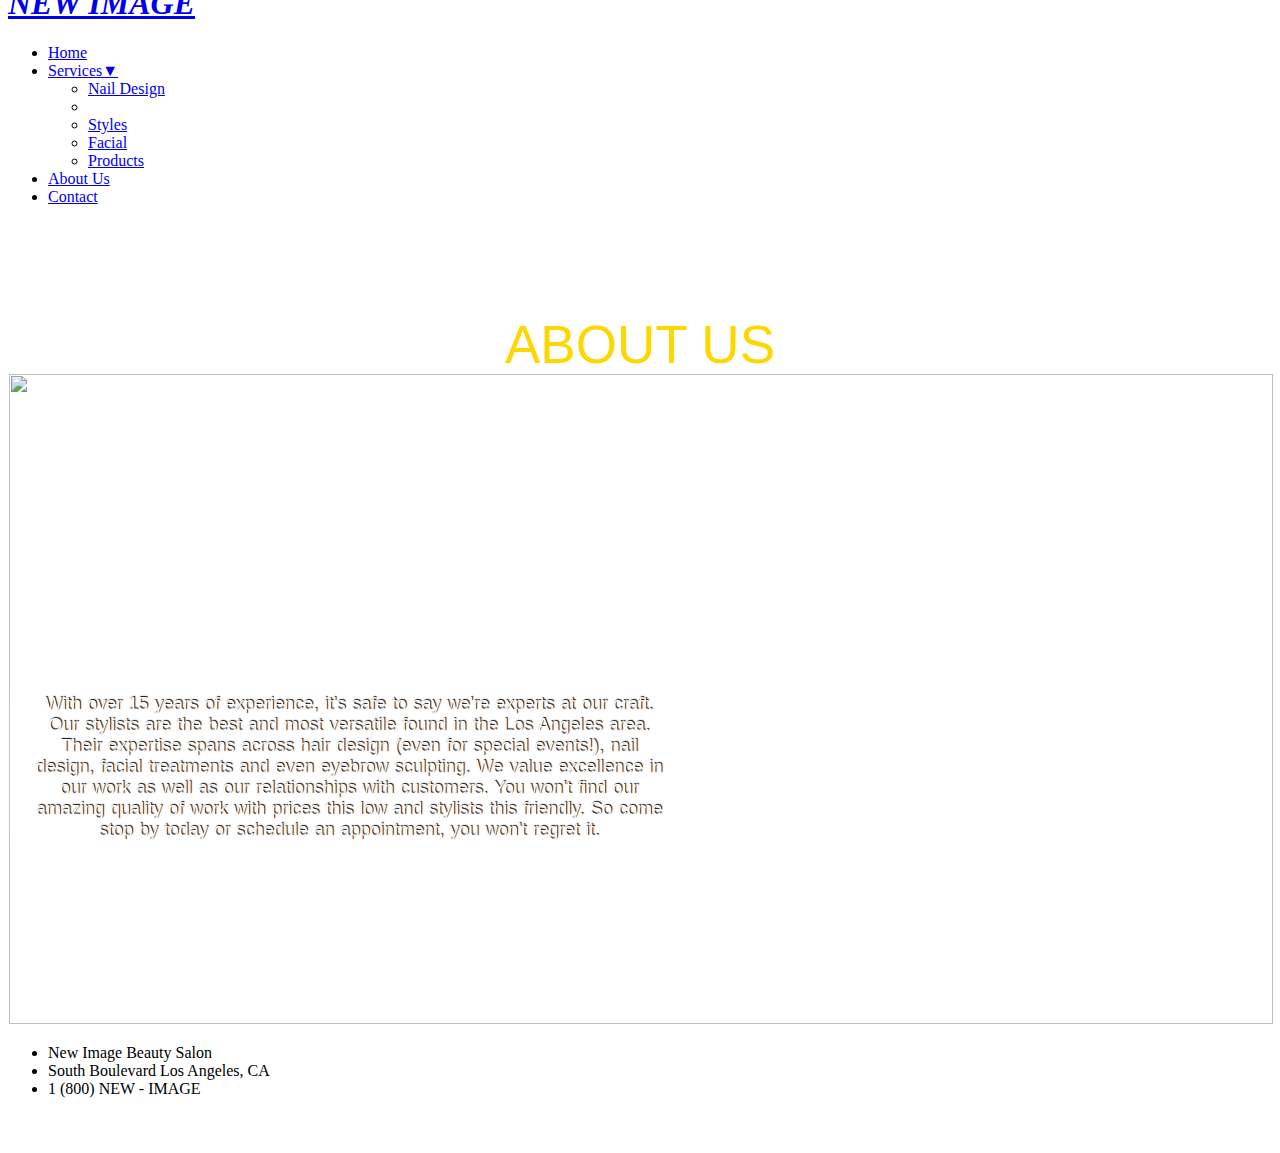
==== aboutus.html @ 52db5657 "Committing New Image Beauty Salon 2.0 HTML5 files" ====
<!DOCTYPE html> 
<html lang = "en"> 
<head> 
	<meta charset = "UTF-8"> 
	<meta name = "viewport" content = "width: device-width, initial-scale = 1.0"> 
	<link rel = "stylesheet" type = "text/css" href = "../CSS/new_image.css"> 
	<script src = "https://ajax.googleapis.com/ajax/libs/jquery/3.1.1/jquery.min.js"></script> 
	<script src = "../JS/new_image.js"></script> 
	<title> New Image Beauty Salon  </title> 
</head> 
<body> 
	<div class = "wrapper">  
		<header>
			<nav> 
				<a class = "nav-button">&#9776;</a>
				<h1 id = "logo"> <a href = "index.html"> <em> NEW IMAGE </em> </a></h1>
				<ul class = "navigation_bar">
					<li><a href = "index.html" > Home </a></li> 
					<li id  = "services_link">
						<a href = "#" > Services&#9660;</a>
						<ul id = "services_submenu">
							<li><a href = "nails.html"> Nail Design </a><li>
							<li><a href = "styles.html"> Styles</a></li>
							<li><a href = "facials.html"> Facial </a></li>
							<li><a href = "products.html"> Products </a></li> 
						</ul> 
					</li> 
					<li><a href = "aboutus.html" > About Us </a></li> 
					<li><a href = "contact.html" > Contact </a></li> 
				</ul>
			</nav> 
		</header>
	</div>


<section class = "wrapper">

	<section class = "wrapper">
		<h3 id = "about_us_header"> About Us </h3> 
	</section>

	<article> 
		<div class = "about_us_menu"> 
			<div class = "about_us_submenu"> 
				<img id = "about_us_img" src = "../Images/scowling_girl.jpg"> 
				<p id = "about_us_information"> 
					With over 15 years of experience, it's safe to say we're experts at our craft. Our stylists are the best and most versatile found in the Los Angeles area. Their expertise spans across hair design (even for special events!), nail design, facial treatments and even eyebrow sculpting.  We value excellence in our work as well as our relationships with customers. You won't find our amazing quality of work with prices this low and stylists this friendly. So come stop by today or schedule an appointment, you won't regret it. 
				</p> 
			</div> 
		</div> 
	</article> 

</section>

<section class = "wrapper"> 
	<footer>
		<div id = "contact-info"> 
			<ul> 
				<li>New Image Beauty Salon</li> 
				<li>South Boulevard Los Angeles, CA</li> 
				<li>1 (800) NEW - IMAGE </li>
			</ul>
		</div> 
	</footer> 
</section>

</html>

<style>

#about_us_header
{

	width: 100%;
	font-size: 53px;
	font-family: Verdana, Arial, 'Helvetica Neue', Helvetica, sans-serif;	
	text-transform: uppercase;
	font-weight: 100;
	text-align: center;
	color: gold;
	position: relative;
	top: 55px;
	margin-left: auto;
	margin-right: auto;
}

#about_us_img
{
	width: 100%;
	height: 650px;
	border: 1px solid rgba(255,255,255,0.65);
	/*margin-left: 80px;*/
}

#about_us_information
{
	font-family: Verdana, Arial, 'Helvetica Neue', Helvetica, sans-serif;
	word-wrap: break-word;
	text-align: center;
	color: white;
	text-shadow: 1px -1px 1px black;
	font-weight: 100;
	font-size: 18px;
	word-spacing: 1px;
	position: absolute;
	bottom: 30px;
	float: left;
	width: 50%;
	border: 1px solid white;
	border-radius: 10%;
	padding: 10px;
	box-shadow: 4px 1px 15px white;
	margin-left:10px;
}

nav
{
	margin-top: -63px;
}

@media screen and (max-width: 1169px)
{
	#about_us_information
	{
		font-family: Verdana, Arial, 'Helvetica Neue', Helvetica, sans-serif;
		word-wrap: break-word;
		text-align: center;
		color: white;
		text-shadow: 1px -1px 1px black;
		font-weight: 100;
		font-size: 18px;
		word-spacing: 1px;
		position: absolute;
		bottom: -30%;
		float: left;
		width: 30%;
		border: 1px solid white;
		border-radius: 10%;
		padding: 10px;
		box-shadow: 4px 1px 15px white;
		margin-left:10px;
	}

}

@media screen and (max-width: 967px)
{
	#about_us_information
	{
		/*bottom: -45px;*/
	}
}

@media screen and (max-width:  800px)
{
	#about_us_information
	{
		bottom: -15px;
		font-size: 16px;
		width: 80%;
		margin-left: 10%;
		background-color: rgba(0,0,0,0.75);
	}
}

@media screen and (max-width:  600px)
{
	#about_us_information
	{
		bottom: -105px;
		font-size: 16px;
		float: none;
		width: 80%;
		margin-left: 50px;
		background-color: rgba(0,0,0,0.75);
	}
}

@media screen and (max-width: 500px)
{
	#about_us_img
	{
		content: url("../Images/scowling_girl_medium.jpg");
	}

	#about_us_information
	{
		bottom: -105px;
		font-size: 16px;
		float: none;
		width: 80%;
		margin-left: 30px;
		background-color: rgba(0,0,0,0.75);
	}
}

</style>
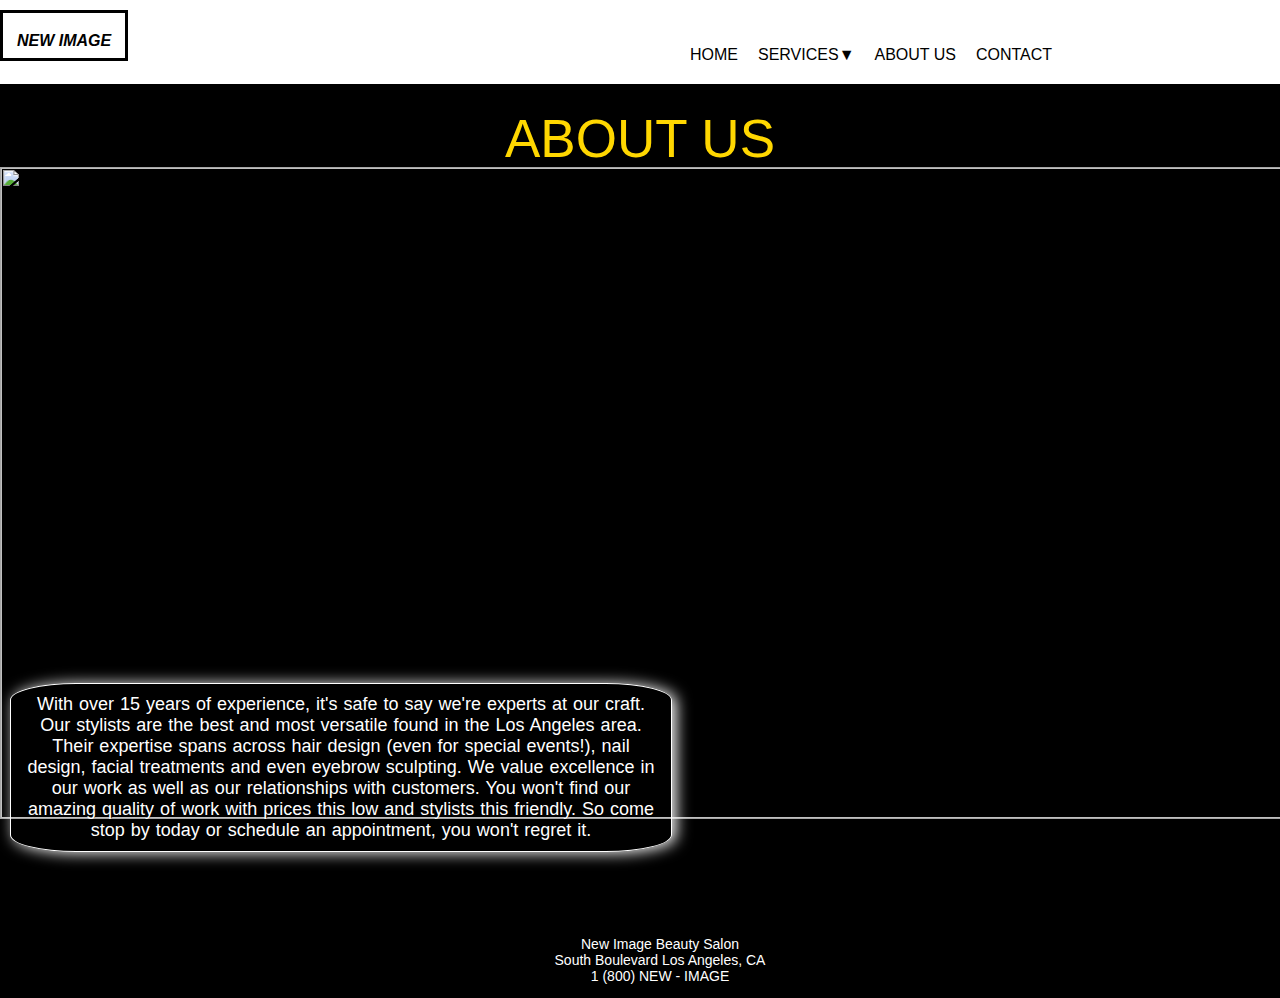
==== commit 9a313598: "Reconfigured Repo" ====
--- a/aboutus.html
+++ b/aboutus.html
@@ -3,9 +3,9 @@
 <head> 
 	<meta charset = "UTF-8"> 
 	<meta name = "viewport" content = "width: device-width, initial-scale = 1.0"> 
-	<link rel = "stylesheet" type = "text/css" href = "../CSS/new_image.css"> 
+	<link rel = "stylesheet" type = "text/css" href = "new_image.css"> 
 	<script src = "https://ajax.googleapis.com/ajax/libs/jquery/3.1.1/jquery.min.js"></script> 
-	<script src = "../JS/new_image.js"></script> 
+	<script src = "new_image.js"></script> 
 	<title> New Image Beauty Salon  </title> 
 </head> 
 <body> 
@@ -194,4 +194,4 @@
 	}
 }
 
-</style>+</style>
--- a/new_image.css
+++ b/new_image.css
@@ -0,0 +1,813 @@
+body
+{
+	background-color:black;
+}
+
+
+.wrapper
+{
+	margin: 0 0;
+	width: 100%;
+	padding:0;
+}
+
+#logo
+{
+	float:left;
+	color: black;
+	margin-bottom: 5px;
+	margin-top: 10px;
+	font-family: Verdana, Arial,'Helvetica Neue', Helvetica, sans-serif;
+	border-style: solid;
+	padding: 4px;
+	/*margin-right: auto;*/
+	margin-right: 100px;
+}
+
+/*** Navigation Bar Floating SubMenu (Hover Over Services) ***/
+#services_submenu
+{
+	display: none;
+	position: absolute;
+	list-style-type: none;
+	margin:0;
+	padding: 0;
+	background-color: #42474f;
+	border-radius: 5%;
+	padding-bottom: 5px;
+	opacity: 0.95;
+}
+
+#services_submenu  li
+{
+	display: block;
+	float: left;
+	margin: auto;
+	width: 100%;
+}
+
+
+#services_submenu a
+{
+	font-size: 16px;
+	background-color: #42474f;
+	border-bottom: solid #42474f 2px;
+	color: white;
+}
+
+#services_submenu a:hover
+{
+	color: 	#a0abbc; 
+	transition: color 0.1s;
+
+}
+
+
+#services_link:hover #services_submenu
+{
+	display: block;
+}
+
+.nav-button
+{
+	visibility: hidden;
+	float: right;
+}
+
+/*************** Index.html (Home Page) ********************************/
+.slides_container
+{
+	margin: 0;
+	padding: 0;
+}
+.slides_container img
+{
+	background-color: black;
+}
+
+#bwd_btn
+{
+	position: absolute;
+	position: relative;
+	cursor: pointer;
+	left: 35%;
+	font-size: 40px;
+	opacity: 0.65;
+	color: white;
+}
+
+
+#fwd_btn
+{
+	position: absolute;
+	position: relative;
+	cursor: pointer;
+	left: 55%;
+	font-size: 40px;
+	opacity: 0.65;
+	color: white;
+
+}
+
+#bwd_btn:hover, #fwd_btn:hover
+{
+	color: yellow;
+}
+
+
+#welcome_header
+{
+	position: absolute;
+	color: white;
+	opacity: 0.75;
+	font-family: Avantgarde, Arial,'Helvetica Neue', Helvetica, sans-serif;
+	font-size: 53px;
+	font-weight: 100;
+	text-align: center;
+	left: 30%;
+	right: 30%;
+	top: 40%;
+
+}
+
+
+
+
+.manicure_pane, .styles_pane, .cuts_pane, .product_pane
+{
+	margin: 0px auto;
+	width: 25%;
+	background-color: black; 
+	border-bottom: solid 1px black;
+	float: left;
+	text-align: center;
+}
+
+.manicure_pane a, .styles_pane a, .cuts_pane a, .product_pane a
+{
+	font-family: Verdana, Arial,'Helvetica Neue', Helvetica, sans-serif;
+	font-size: 14px;
+	font-weight: 100;
+	color: white;
+	text-transform: uppercase;
+	text-decoration: none;
+	text-align: center;
+}
+
+.manicure_pane h2, .__pane h2, .cuts_pane h2, .product_pane h2
+{
+	font-family: Verdana, Arial,'Helvetica Neue', Helvetica, sans-serif;
+	text-transform: uppercase;
+	color: white;
+	text-align: center;
+	border-bottom: solid 1px black;
+}
+
+
+
+#manicures_header, #styles_header, #cuts_header, #products_header
+{
+	font-weight: 100; 
+}
+
+#manicureImg, #blowDryingImg, #eyebrow_threading_img, #productImg
+{
+	width: 100%;
+}
+
+
+
+.manicure_pane:hover, .styles_pane:hover, .cuts_pane:hover, .product_pane:hover
+{
+	cursor:pointer;
+	color: gold;
+	border-bottom: solid 1px gold;
+	transition: color 1s, border-bottom 1s; 
+}
+
+.manicure_pane:hover a , .styles_pane:hover a , .cuts_pane:hover a , .product_pane:hover a 
+{
+	cursor:pointer;
+	color: gold;
+	transition: color 1s; 
+}
+
+.manicure_pane:hover h2, .styles_pane:hover h2, .cuts_pane:hover h2, .product_pane:hover h2
+{
+	cursor:pointer;
+	color: gold;
+	border-bottom: solid 1px gold;
+	transition: color 1s, border-bottom 1s; 
+}
+
+.manicure_pane:hover img , .styles_pane:hover img , .cuts_pane:hover img, .product_pane:hover img
+{
+	cursor: pointer;
+	opacity: 0.65;
+	transition: opacity 1s; 
+}
+
+
+
+#contact-info
+{
+	width: 100%; 
+	float: left;
+	margin: 1 auto;
+	background-color: black;
+}
+
+#contact-info ul 
+{
+	list-style-type: none; 
+	font-family: "Lucida Sans Unicode", "Lucida Grande", sans-serif;
+	font-size: 14px;
+	color: white;
+	text-align: center;
+}
+
+#graphic 
+{
+	z-index: 1;
+	display: inline-block;
+	position: absolute;
+	background-color: white;
+	transform: skew(12deg);
+	margin: 0px 0px 1px -100px;
+	padding: 200px;
+}
+/*************** End of Index.html (Home Page) ********************************/
+
+
+/******************* Index.html Media Queries ********************************/
+@media screen and (max-width: 860px)
+{	
+	header nav ul
+	{
+		overflow: hidden;
+		width:100%;
+		margin:0 0;
+		height: 0;
+		float: right;
+		background-color: black;
+	}
+
+	header nav ul li
+	{
+		width:100%;
+		margin: 0px;
+		margin-left: 0%;
+		display: block;
+		border-bottom: 1px solid white;
+		background-color: black;
+		float: none;
+	}
+	header nav ul li a
+	{
+		display: block;
+		width:100%;
+		text-align: center;
+		margin:5 auto;
+		color: white;
+		padding: 10px;
+		font-size: 27px;
+	}
+
+	header nav ul.open
+	{
+		height: auto;
+	}
+
+
+	.nav-button
+	{
+		visibility: visible;
+		float:right;
+		/*margin-right: 2%;*/
+		font-size: 33px;
+		cursor:pointer;
+	}
+
+	.nav-button:hover
+	{
+		float:right;
+		margin-right:2%;
+		font-size: 33px;
+		cursor:pointer;
+		background-color: black;
+		color: white;
+	}
+
+
+
+	header nav ul.open li a:hover
+	{
+		background-color: black;
+		color: 	#a0abbc; 
+	}
+
+	#services_link:hover #services_submenu
+	{
+		display: none;
+	}
+	#services_submenu
+	{
+		display: none;
+		position: relative;
+		list-style-type: none;
+		margin:0;
+		padding: 0;
+		background-color: black;
+		border-radius: 5%;
+		padding-bottom: 5px;
+		z-index: 1;
+	}
+
+	#services_submenu  li
+	{
+		display: block;
+		float: left;
+		margin: auto;
+		width: 100%;
+	}
+
+
+	#services_submenu a
+	{
+		font-size: 22px;
+		text-align: center;
+		background-color: black;
+		color: white;
+	}
+
+	#logo
+	{
+		float:left;
+		color: black;
+		margin-bottom: 5px;
+		margin-top: 10px;
+		font-family: Verdana, Arial,'Helvetica Neue', Helvetica, sans-serif;
+		border-style: solid;
+		padding: 4px;
+		margin-right: auto;
+		
+	}
+
+
+} 
+
+@media screen and (min-width: 1366px)
+{
+	nav
+	{
+		width: 100%;
+		position: fixed; 
+		z-index: 1;
+		background-color: white;
+		margin: 100px auto 5px -8px;
+		border-bottom:solid 2px black;
+	}
+
+	nav ul
+	{
+		display: inline-block;
+		margin-left: 50%;
+		margin-top: -50%;
+	}
+	nav ul li
+	{
+		display:inline;
+		font-family: Verdana, Arial,'Helvetica Neue', Helvetica, sans-serif;
+		list-style: none; 
+		float: left;
+	}
+
+	.navigation_bar
+	{
+		margin-top: 10px;
+	}
+}
+
+@media screen and (max-width:  667px)
+{
+
+	.manicure_pane, .styles_pane, .cuts_pane, .product_pane
+	{
+		margin: 0px auto;
+		width: 50%;
+		background-color: black; 
+		border-bottom: solid 1px black;
+		float: left;
+	}
+
+	.manicure_pane img, .styles_pane img, .cuts_pane img, .product_pane img
+	{
+		height: 50%;
+		width: 50%;
+	}
+
+
+}
+
+@media screen and (max-width: 430px)
+{
+
+	.slides_container
+	{
+		height: 20%;
+	}
+
+	#slideshow
+	{
+		width: 100%;
+	}
+	.col1
+	{
+		width: 100%;
+	}
+
+
+	.manicure_pane, .styles_pane, .cuts_pane, .product_pane
+	{
+		margin: 0px auto;
+		width: 100%;
+		background-color: black; 
+		/*border-bottom: solid 1px black;*/
+		float: left;
+	}
+
+	.manicure_pane img, .styles_pane img, .cuts_pane img, .product_pane img
+	{
+		height: 50%;
+		width: 50%;
+	}
+
+}
+/******************************* EOF Index.html Media Queries ****************************/
+
+/*************************************** Styles.html **************************************/
+#styles_page_header
+{
+	text-align: center;
+	color: gold;
+	font-family: Verdana, Arial,'Helvetica Neue', Helvetica, sans-serif;
+	font-size: 53px;
+	font-weight: 100;
+	text-transform: uppercase;
+	margin-top: 105px;
+	margin-bottom: 0px; 
+	margin-left: auto; margin-right:auto;
+}
+
+#women_menu_button
+{
+	font-family: Verdana, Arial,'Helvetica Neue', Helvetica, sans-serif;
+	letter-spacing: 2px;
+	font-size: 75px;
+	font-weight: 100;
+	padding: 20px;
+	color: white;
+	text-align: center; 
+	border: 2px solid gold;
+	margin-top: 8px;
+	margin-right: auto; margin-left: auto;
+	margin-bottom: 1px;
+	background-image: url("../Images/women_background_cover.jpg");
+	background-size: cover;
+	background-repeat: no-repeat;
+}
+
+#men_menu_button
+{
+	font-family: Verdana, Arial,'Helvetica Neue', Helvetica, sans-serif;
+	letter-spacing: 5px;
+	font-size: 75px;
+	font-weight: 100;
+	padding: 20px;
+	color: white;
+	text-align: center; 
+	border: 2px solid gold;
+	margin: 0px auto;
+	background-image: url("../Images/background_men_cover.jpg");
+	background-size: cover;
+	background-repeat: no-repeat;
+}
+
+#kids_menu_button
+{
+	font-family: Verdana, Arial,'Helvetica Neue', Helvetica, sans-serif;
+	letter-spacing: 5px;
+	font-size: 75px;
+	font-weight: 100;
+	padding: 20px;
+	color: white;
+	text-align: center; 
+	border: 2px solid gold;
+	margin: 1px auto;
+	background-image: url("../Images/kid_background.jpg");
+	background-repeat: no-repeat;
+	background-size:100% 100%;
+}
+
+#women_menu_button:hover, #men_menu_button:hover, #kids_menu_button:hover
+{
+	border: 2px solid black;
+	cursor: pointer;
+	background-color: gold; 
+	color: white;
+	box-shadow: 2px;
+	text-shadow: 2px 1px 5px black;
+	transition: background-color 1s, color 1s, border 1s;
+}
+
+.ironed_hair_pane, .wavy_hair_pane, .perm_hair_pane, .highlights_hair_pane
+{
+	background-color: black;
+	width: 25%;
+	float: left;
+	margin-top: 0px; 
+	margin-left:auto;
+	margin-right: auto;
+	margin-bottom: 0px; 
+}
+
+#ironed_hair_header, #wavy_hair_header, #perm_hair_header, #highlights_hair_header
+{
+	font-family: Verdana, Arial,'Helvetica Neue', Helvetica, sans-serif;
+	text-align: center;
+	font-size:23px;
+	font-weight: 100;
+	color: white;
+	border-bottom: solid 1px black;
+}
+.ironed_hair_info, .wavy_hair_info,  .perm_hair_info, .highlights_hair_info
+{
+	font-family: Verdana, Arial,'Helvetica Neue', Helvetica, sans-serif;
+	margin-top: -50%;
+	visibility: hidden;
+	text-align: center;
+	color: gold;
+	text-shadow: 2px 2px 5px black;
+	font-size: 16px;
+}
+
+.ironed_hair_info.show, .wavy_hair_info.show, .perm_hair_info.show, .highlights_hair_info.show
+{
+	visibility: visible;
+}
+
+#straight_styled_img:hover, #wavy_styled_img:hover, #perm_hair_img:hover, #highlights_hair_img:hover
+{
+	opacity: 0.65;
+	transition: opacity 1s;
+}
+
+.info
+{
+	margin-top: 50%;
+	font-family: Verdana, Arial,'Helvetica Neue', Helvetica, sans-serif;
+	text-align:center;
+	color: white;
+	font-weight: 100;
+	border-bottom: solid 1px black;
+}
+
+#wavy_styled_img, #straight_styled_img,#perm_hair_img, #highlights_hair_img
+{
+	width:100%;
+}
+
+/** Women SubMenu Styling **/
+.ironed_hair_pane:hover, .wavy_hair_pane:hover, .perm_hair_pane:hover, .highlights_hair_pane:hover
+{
+	cursor: pointer;
+	border-bottom: solid 1px gold;
+	transition: border-bottom 1s;
+}
+.ironed_hair_pane:hover img , .wavy_hair_pane:hover img, 
+{
+	opacity: 0.75;
+}
+.ironed_hair_pane:hover #ironed_hair_header , .wavy_hair_pane:hover #wavy_hair_header, .perm_hair_pane:hover #perm_hair_header, .highlights_hair_pane:hover #highlights_hair_header
+{
+	color: gold;
+	border-bottom: solid 1px gold;
+	transition: color 1s, border-bottom 1s;
+}
+
+.ironed_hair_pane:hover .info , .wavy_hair_pane:hover .info, .perm_hair_pane:hover .info, .highlights_hair_pane:hover .info
+{
+	color: gold;
+	transition: color 1s;
+}
+
+/**  EOF Women Sub-Menu Styling**/
+
+/**** Mobile Devices Sub Menu ****/
+.women_submenu, .men_submenu, .kids_submenu
+{
+	display: none;
+}
+.women_style_menu, .men_style_menu, .kids_style_menu
+{
+	float: left;
+	width: 100%;
+	margin: 2px auto;
+}
+
+.women_submenu, .men_submenu, .kids_submenu
+{
+	display: none;
+}
+
+@media screen and (max-width: 860px)
+{	
+	.ironed_hair_pane, .wavy_hair_pane, .perm_hair_pane, .highlights_hair_pane
+	{	float: left;
+		width: 50%;
+	}
+
+	.ironed_hair_pane:hover, .wavy_hair_pane:hover, .perm_hair_pane:hover, .highlights_hair_pane:hover
+	{
+		float: left;
+		width: 50%;
+		border-bottom: none;
+	}
+	#women_menu_button
+	{
+		background-image: url("../Images/women_background.jpg");
+		background-size: 100% 100%;
+	}
+
+	#men_menu_button
+	{
+		background-image: url("../Images/background_men.jpg");
+		background-size: cover;
+	}
+}
+/******************************* EOF Styles.html ************************************/
+
+
+/******************************* Nail Design CSS ************************************/
+
+
+
+/**********************************EOF NailDesigns CSS***********************************/
+
+/********************* Styles.html Media Queries  **********************/
+@media screen and (min-width: 860px)
+{
+	.women_style_menu, .men_style_menu, .kids_style_menu
+	{
+		float: left;
+		width: 33%;
+	}
+	#women_menu_button, #men_menu_button, #kids_menu_button
+	{
+		margin: 0 auto;
+		transform: skew(-10deg);
+	}
+
+	.women_submenu
+	{
+		visibility: hidden;
+	}
+
+	.men_submenu, .kids_submenu
+	{
+		visibility: hidden;
+	}
+
+	.women_submenu.open
+	{
+		display: inline-block;
+		visibility: visible;
+		position: absolute;
+		transition: visibility 3s;
+		width:100%;
+	}
+	
+	.men_submenu.open
+	{	
+		display: inline-block;
+		visibility: visible;
+		position: absolute;
+		transition: visibility 3s;
+		right: 1%;
+		width: 100%;
+	}
+
+	.kids_submenu.open
+	{
+		display: inline-block;
+		visibility: visible;
+		position: absolute;
+		transition: visibility 3s;
+		right: 1%;
+		width: 100%;
+	}
+}
+
+@media screen and (max-width:  667px)
+{
+	.ironed_hair_pane, .wavy_hair_pane, .perm_hair_pane, .highlights_hair_pane
+	{
+		float: left;
+		width: 50%;
+	}
+
+	.ironed_hair_pane:hover, .wavy_hair_pane:hover, .perm_hair_pane:hover, .highlights_hair_pane:hover
+	{
+		float: left;
+		width: 50%;
+		border-bottom: none;
+	}
+}
+
+@media screen and (max-width: 430px)
+{
+	.ironed_hair_pane, .wavy_hair_pane, .perm_hair_pane, .highlights_hair_pane
+	{
+		float: left;
+		width: 50%;
+	}
+	.ironed_hair_pane:hover, .wavy_hair_pane:hover, .perm_hair_pane:hover, .highlights_hair_pane:hover
+	{
+		float: left;
+		width: 50%;
+		border-bottom: none;
+	}
+
+}
+/**************** EOF Style.html Media Queries ********************************/
+
+nav
+{
+	padding-top: 10px;
+	width: 100%;
+	position: fixed; 
+	z-index: 1;
+	background-color: white;
+	margin: -10px auto 5px auto;
+	border-bottom:solid 2px black;
+}
+
+nav ul
+{
+	display: inline-block;
+	margin-left: 50%;
+	margin-top: -50%;
+}
+nav ul li
+{
+	display:inline;
+	font-family: Verdana, Arial,'Helvetica Neue', Helvetica, sans-serif;
+	list-style: none; 
+	float: left;
+}
+
+nav a
+{
+	text-decoration: none;
+	font-size: 16px;
+	color: black;
+	margin-left:5px;
+	margin-right: 5px;
+	padding-right:5px;
+	padding-left:5px;
+	text-transform: uppercase;
+	border-bottom: solid white 2px;
+	transition: border-bottom 1s;
+}
+nav ul li a:hover
+{
+	background-color: white;
+	color: #8a95a8;
+	opacity: 0.95;
+	border-color: #8a95a8;
+}
+footer
+{
+		position: relative;
+}
+#contact-info
+{
+	margin-top: 100px;
+}
+
+/*nav
+{
+	padding-top: 10px;
+	width: 100%;
+	position: fixed; 
+	z-index: 1;
+	background-color: white;
+	margin: -120px auto 5px auto;
+	border-bottom:solid 2px black;
+}*/
+
+html, body 
+{
+	margin: 0 0;
+	padding: 0 0;
+}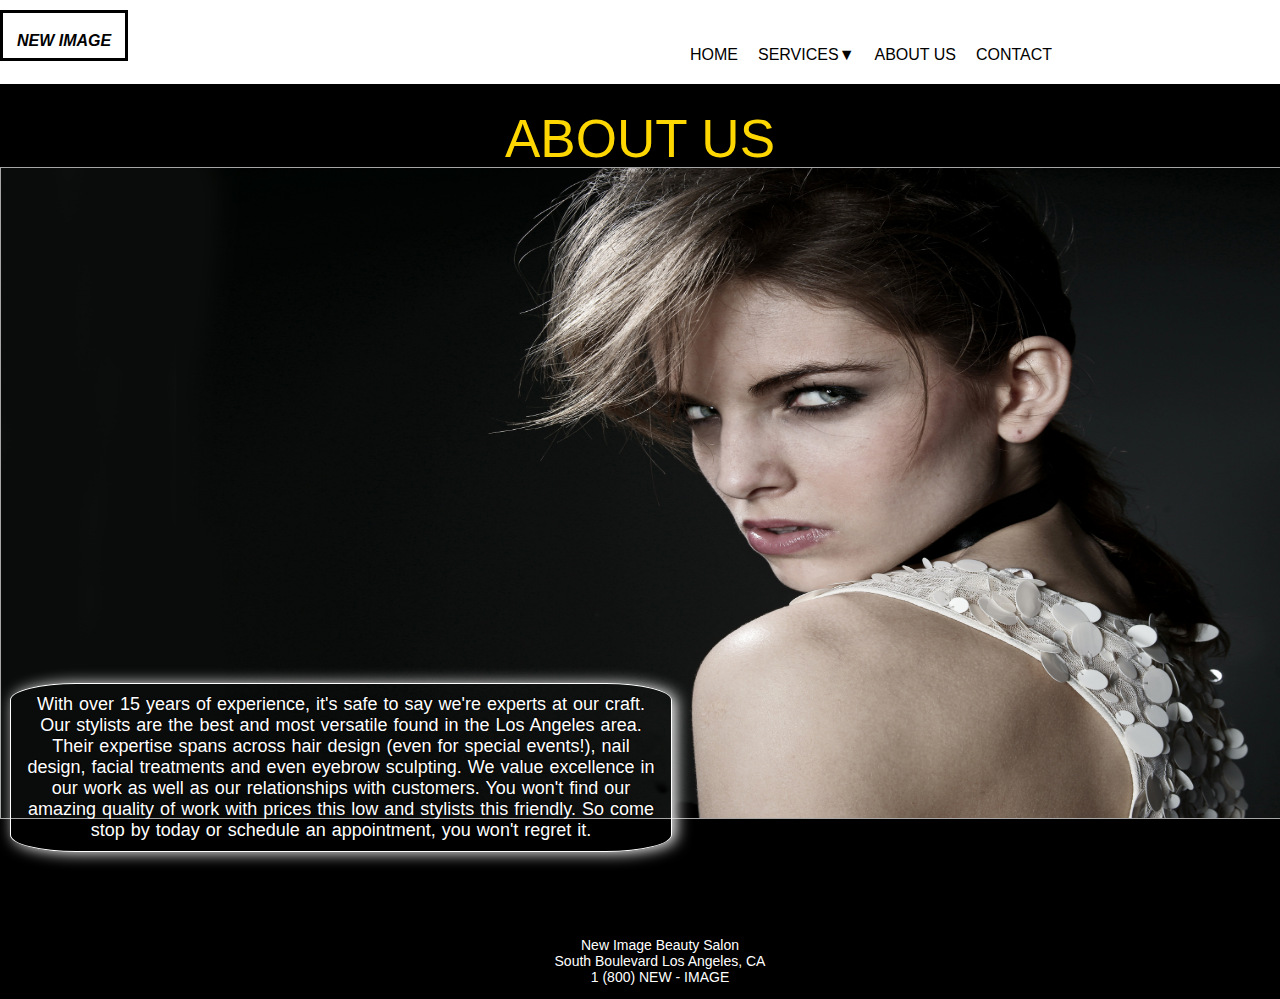
==== commit 1bab9f63: "Update aboutus.html" ====
--- a/aboutus.html
+++ b/aboutus.html
@@ -42,7 +42,7 @@
 	<article> 
 		<div class = "about_us_menu"> 
 			<div class = "about_us_submenu"> 
-				<img id = "about_us_img" src = "../Images/scowling_girl.jpg"> 
+				<img id = "about_us_img" src = "Image/scowling_girl.jpg"> 
 				<p id = "about_us_information"> 
 					With over 15 years of experience, it's safe to say we're experts at our craft. Our stylists are the best and most versatile found in the Los Angeles area. Their expertise spans across hair design (even for special events!), nail design, facial treatments and even eyebrow sculpting.  We value excellence in our work as well as our relationships with customers. You won't find our amazing quality of work with prices this low and stylists this friendly. So come stop by today or schedule an appointment, you won't regret it. 
 				</p> 
@@ -180,7 +180,7 @@
 {
 	#about_us_img
 	{
-		content: url("../Images/scowling_girl_medium.jpg");
+		content: url("Image/scowling_girl_medium.jpg");
 	}
 
 	#about_us_information
--- a/new_image.css
+++ b/new_image.css
@@ -810,4 +810,4 @@
 {
 	margin: 0 0;
 	padding: 0 0;
-}+}
